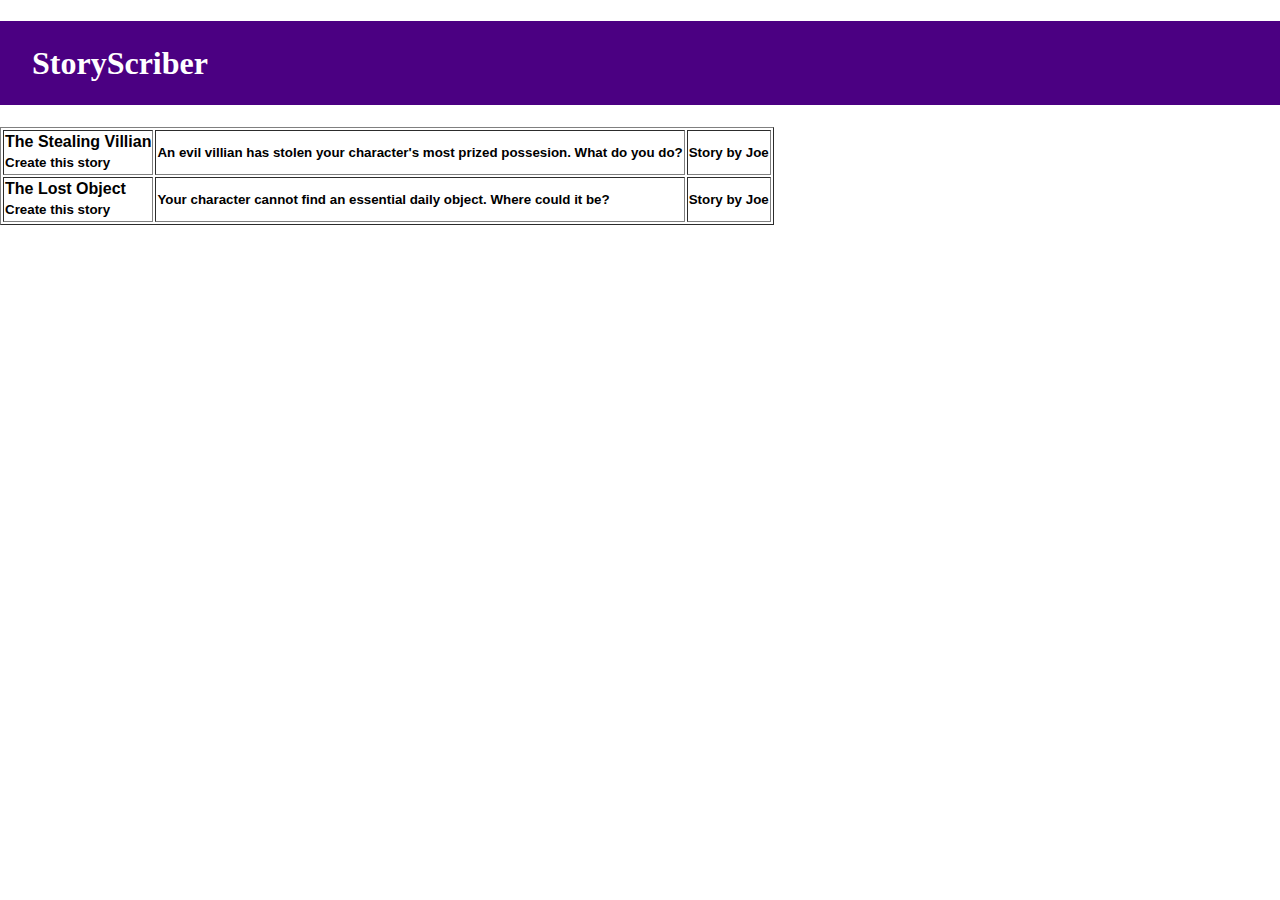
==== index.html @ ebd2cd4a "Add files via upload" ====
<!DOCTYPE html>
<html>
<head>
  <meta name="viewport" content="width=device-width">
  <title>StoryScriber</title>
  <style>
      * { font-family: sans-serif; line-height: 20px;}
      .bold { font-weight: bold; }
      .logo { font-family: cursive; background-color: indigo; color: white; width: 100%; padding: 1em; }
      body { margin: 0; }
      a { text-decoration: none; color: black;}
  </style>
</head>
<body>
  <h1 class="logo">StoryScriber</h1>
<div class="bold">
  <table border="1">
    <tr>
      <td><a href="story.html">The Stealing Villian<br><small>Create this story</small></a></td>
      <td><small>An evil villian has stolen your character's most prized possesion. What do you do?</small></td>
      <td><small>Story by Joe</small></td>
    </tr>
    <tr>
      <td><a href="story2.html">The Lost Object<br><small>Create this story</small></a></td>
      <td><small>Your character cannot find an essential daily object. Where could it be?</small></a>
      <td><small>Story by Joe</small></td>
    </tr>
  </table>
</body>
</html>
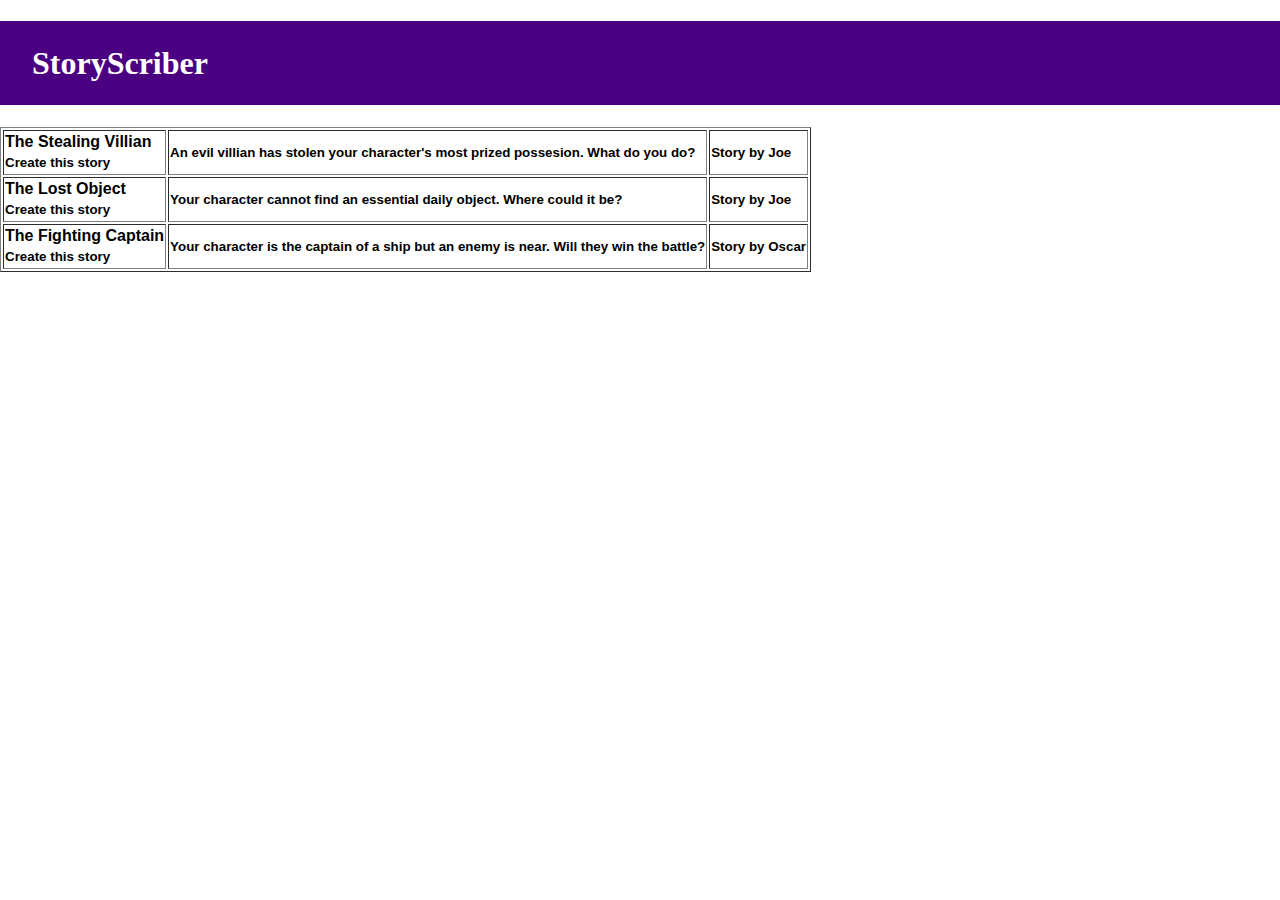
==== commit f65d814a: "Update index.html" ====
--- a/index.html
+++ b/index.html
@@ -25,6 +25,11 @@
       <td><small>Your character cannot find an essential daily object. Where could it be?</small></a>
       <td><small>Story by Joe</small></td>
     </tr>
+    <tr>
+      <td><a href="story3.html">The Fighting Captain<br><small>Create this story</small></a></td>
+      <td><small>Your character is the captain of a ship but an enemy is near. Will they win the battle?</small></a>
+      <td><small>Story by Oscar</small></td>
+    </tr>
   </table>
 </body>
-</html>+</html>
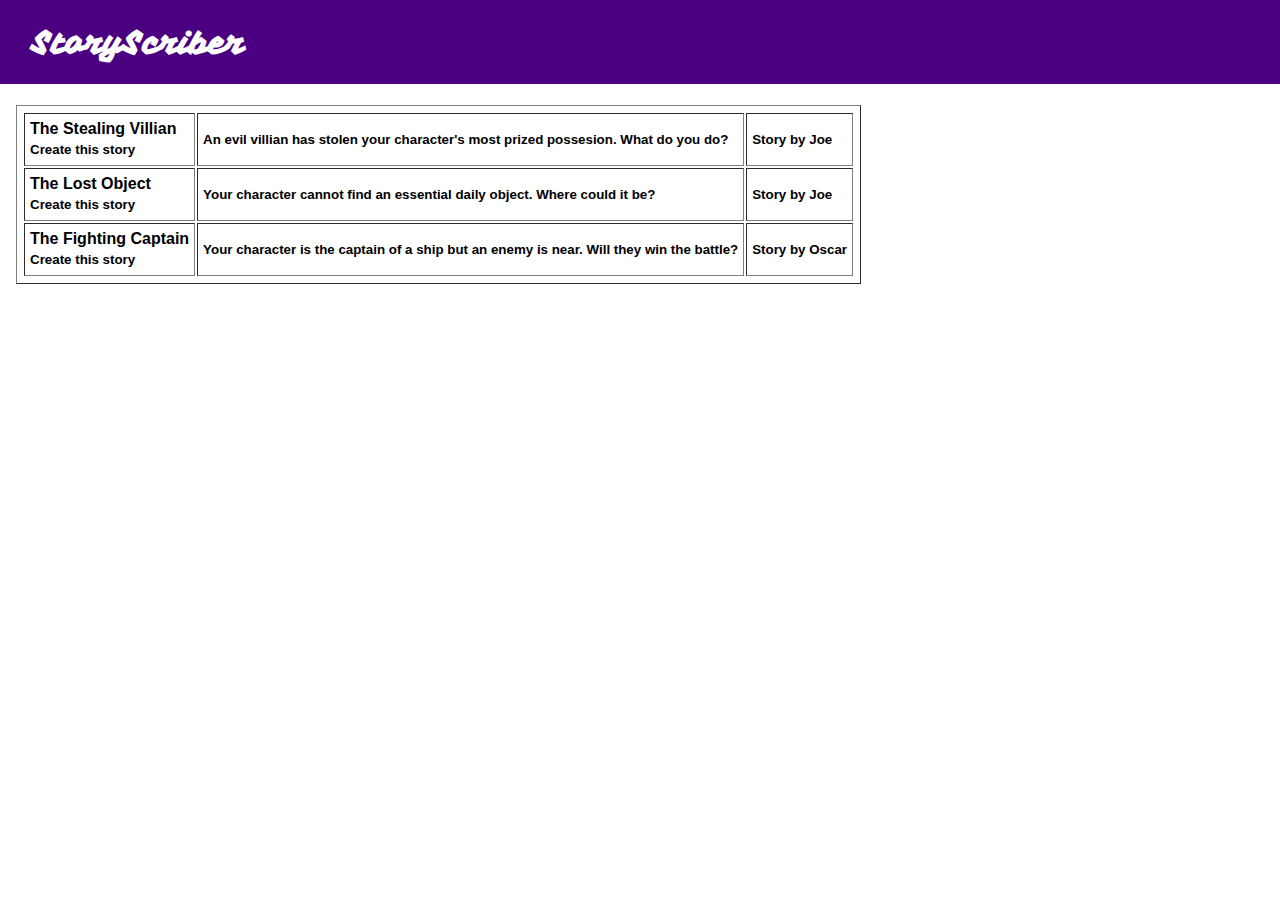
==== commit 8a490f05: "Move CSS to a separate file" ====
--- a/index.html
+++ b/index.html
@@ -3,13 +3,7 @@
 <head>
   <meta name="viewport" content="width=device-width">
   <title>StoryScriber</title>
-  <style>
-      * { font-family: sans-serif; line-height: 20px;}
-      .bold { font-weight: bold; }
-      .logo { font-family: cursive; background-color: indigo; color: white; width: 100%; padding: 1em; }
-      body { margin: 0; }
-      a { text-decoration: none; color: black;}
-  </style>
+  <link href="style.css" rel="stylesheet">
 </head>
 <body>
   <h1 class="logo">StoryScriber</h1>
--- a/style.css
+++ b/style.css
@@ -0,0 +1,11 @@
+@import url('https://fonts.googleapis.com/css?family=Vampiro+One');
+
+* { font-family: sans-serif; line-height: 20px;}
+.bold { font-weight: bold; }
+.logo { font-family: "Vampiro One"; background-color: indigo; color: white; width: 100%; padding: 1em; }
+body { margin: 0 !important; padding: 0 !important; }
+a { text-decoration: none; color: black;}
+h1 { padding-top: 0; margin-top: 0; }
+table, td { padding: 5px; }
+table { margin-left: 1em; }
+input[type="submit"], button { background-color: indigo; border-radius: 5px; color: white; border: none; }
